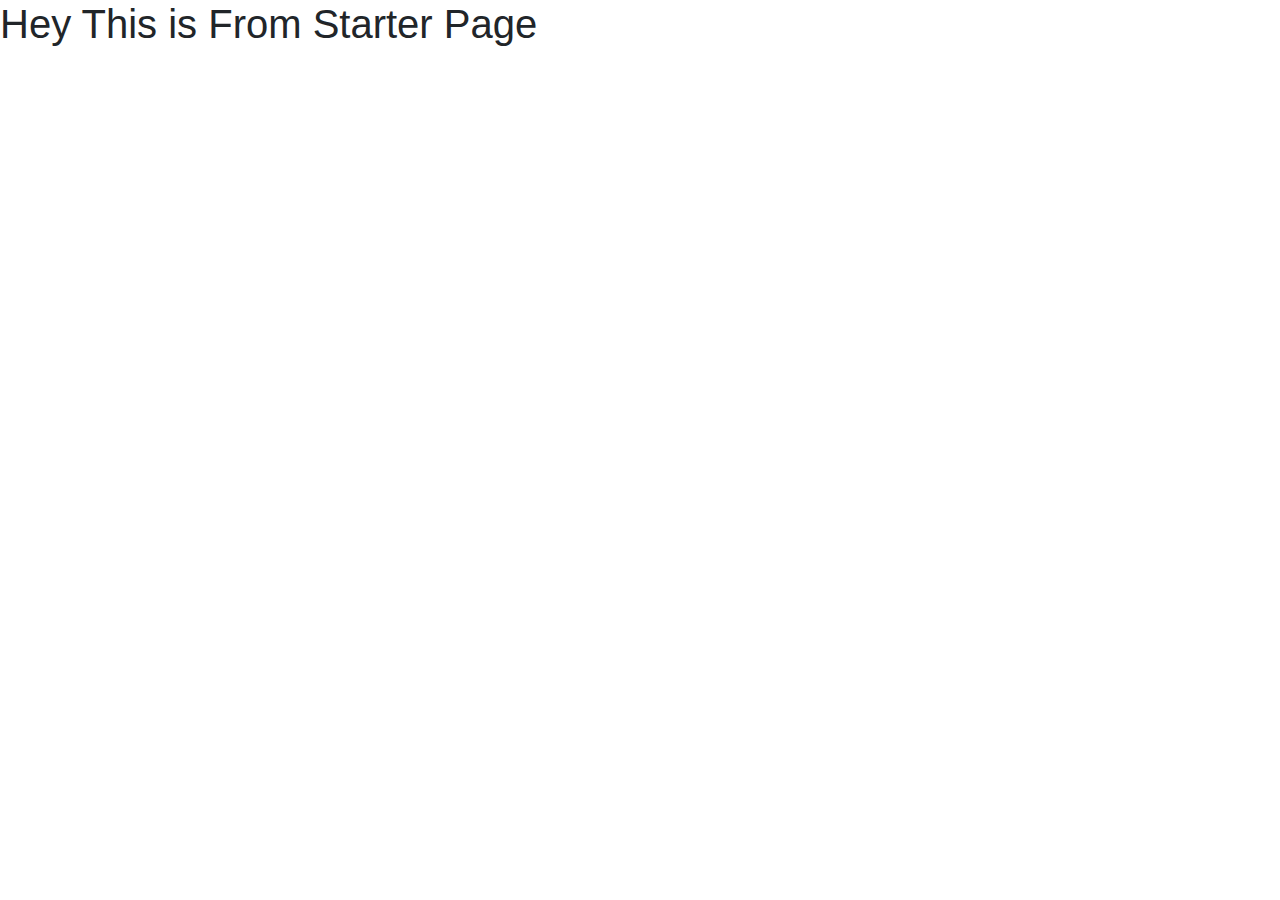
==== index.html @ e19351d9 "Added App.js index.html styles.css" ====
<!DOCTYPE html>
<!--[if lt IE 7]>      <html class="no-js lt-ie9 lt-ie8 lt-ie7"> <![endif]-->
<!--[if IE 7]>         <html class="no-js lt-ie9 lt-ie8"> <![endif]-->
<!--[if IE 8]>         <html class="no-js lt-ie9"> <![endif]-->
<!--[if gt IE 8]><!-->
<html class="no-js">
  <!--<![endif]-->
  <head>
    <meta charset="utf-8" />
    <meta http-equiv="X-UA-Compatible" content="IE=edge" />
    <title></title>
    <meta name="description" content="" />
    <meta name="viewport" content="width=device-width, initial-scale=1" />
    <link rel="stylesheet" href="styles.css" />
    <link
      rel="stylesheet"
      href="https://stackpath.bootstrapcdn.com/bootstrap/4.5.2/css/bootstrap.min.css"
      integrity="sha384-JcKb8q3iqJ61gNV9KGb8thSsNjpSL0n8PARn9HuZOnIxN0hoP+VmmDGMN5t9UJ0Z"
      crossorigin="anonymous"
    />
  </head>
  <body>
    <!--[if lt IE 7]>
      <p class="browsehappy">
        You are using an <strong>outdated</strong> browser. Please
        <a href="#">upgrade your browser</a> to improve your experience.
      </p>
    <![endif]-->
    <h1>Hey This is From Starter Page</h1>
    <script
      src="https://code.jquery.com/jquery-3.5.1.slim.min.js"
      integrity="sha384-DfXdz2htPH0lsSSs5nCTpuj/zy4C+OGpamoFVy38MVBnE+IbbVYUew+OrCXaRkfj"
      crossorigin="anonymous"
    ></script>
    <script
      src="https://cdn.jsdelivr.net/npm/popper.js@1.16.1/dist/umd/popper.min.js"
      integrity="sha384-9/reFTGAW83EW2RDu2S0VKaIzap3H66lZH81PoYlFhbGU+6BZp6G7niu735Sk7lN"
      crossorigin="anonymous"
    ></script>
    <script
      src="https://stackpath.bootstrapcdn.com/bootstrap/4.5.2/js/bootstrap.min.js"
      integrity="sha384-B4gt1jrGC7Jh4AgTPSdUtOBvfO8shuf57BaghqFfPlYxofvL8/KUEfYiJOMMV+rV"
      crossorigin="anonymous"
    ></script>
    <script src="App.js" async defer></script>
  </body>
</html>
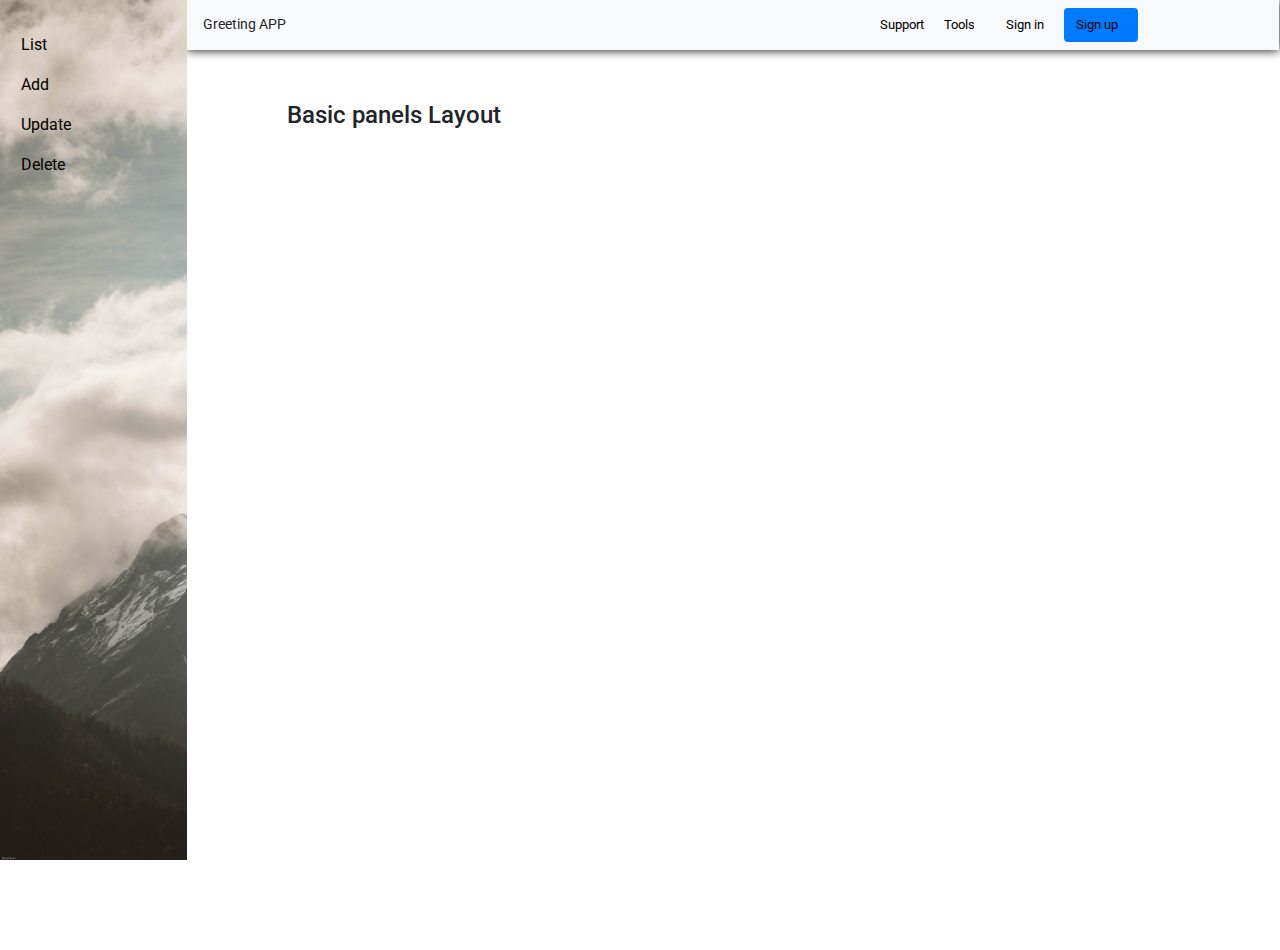
==== commit 4759294b: "Refactored: Altered layouts and fixed CRUD operation popups" ====
--- a/index.html
+++ b/index.html
@@ -11,27 +11,163 @@
     <title></title>
     <meta name="description" content="" />
     <meta name="viewport" content="width=device-width, initial-scale=1" />
-    <link rel="stylesheet" href="styles.css" />
+  
     <link
       rel="stylesheet"
       href="https://stackpath.bootstrapcdn.com/bootstrap/4.5.2/css/bootstrap.min.css"
       integrity="sha384-JcKb8q3iqJ61gNV9KGb8thSsNjpSL0n8PARn9HuZOnIxN0hoP+VmmDGMN5t9UJ0Z"
       crossorigin="anonymous"
     />
+  
+    <link rel="stylesheet" href="fontawesome-free-5.13.1-web/css/all.min.css" />
+    <link rel="stylesheet" href="styles.css" />
   </head>
   <body>
+    <div id="snackbar">Hey</div>
     <!--[if lt IE 7]>
       <p class="browsehappy">
         You are using an <strong>outdated</strong> browser. Please
         <a href="#">upgrade your browser</a> to improve your experience.
       </p>
     <![endif]-->
-    <h1>Hey This is From Starter Page</h1>
-    <script
+    <!-- MAIN NAV CONTAINER -->
+
+      <nav
+      class="navbar navbar-fixed  navbar-expand-lg navbar-light bg-light horizontal-nav-bar"
+    >
+      <div class='nav-bar-heading'>Greeting APP</div>
+      <div class="h-nav-bar">
+        <a class="nav-bar-content">
+          <i class="fas fa-bell"> </i>
+          <i class="fas fa-sort-down bell-icon-down"></i>
+        </a>
+        <a class="nav-bar-content"> <i class="fas fa-envelope"></i> </a>
+        <a class="nav-bar-content"
+          ><i class="fas fa-question-circle"></i>Support
+        </a>
+
+        <select class="nav-bar-content select-tools" id="tools-down-arrow">
+          <option value="tools1">Tools</option>
+          <option value="tools2">Tools2</option>
+          <option value="tools3">Tools3</option>
+        </select>
+        <button type="button" class="btn btn-outline-primary nav-bar-content">
+          Sign in
+        </button>
+        <button class="btn btn-primary nav-bar-content" type="submit">
+          Sign up
+        </button>
+      </div>
+
+    </nav>
+  
+
+    <div class="side-nav-bar-layout">
+      <nav class="nav flex-column  v-nav-content">
+        <a class="nav-link crud list-side-nav" href="#"
+          ><i class="far fa-gem"></i>List</a
+        >
+        <a class="nav-link crud add-side-nav" href="#"
+          ><i class="fas fa-gem"></i>Add</a
+        >
+        <a class="nav-link crud update-side-nav" href="#"
+          ><i class="fas fa-edit"></i>Update</a
+        >
+        <a class="nav-link crud delete-side-nav" href="#"
+          ><i class="fas fa-trash-alt"></i>Delete</a
+        >
+      </nav>
+    </div>
+
+    <div class="main-container">
+      <h1 class="main-container-heading">
+        Basic panels Layout
+      </h1>
+      <div class="list-of-messages" id="messages-list"></div>
+    </div>
+
+    <div id="pop-ups">
+
+    <div class="add-pop-up">
+      <form>
+        <div class="form-group">
+
+          <div class="add-name-banner">Add Name</div>
+
+          <label for="forFirstName">First Name:</label>
+          <input
+            type="text"
+            class="form-control first-name"
+            id="forFirstName"
+            required
+            placeholder="Enter First Name"
+            
+          />
+        </div>
+        <div class="form-group">
+          <label for="forSecondName">Second Name</label>
+          <input
+          required
+            type="text"
+            class="form-control second-name"
+            id="forSecondName"
+            placeholder="Enter Second Name"
+          />
+        </div>
+        <button type="submit" class="btn btn-primary add-submit">Submit</button>
+        <button type="button" class="btn btn-danger close-button">Close</button>
+      </form>
+    </div>
+
+    <div class="update-pop-up">
+      <form>
+        <div class="form-group">
+          <label for="forFirstName">ID</label>
+          <input
+           required
+           placeholder="Enter ID"
+            type="text"
+            class="form-control update-id-section"
+            id="updateID"
+            aria-describedby="emailHelp"
+          />
+        </div>
+        <div class="form-group">
+          <label for="forSecondName">Enter Message</label>
+          <input required  
+          placeholder="Enter Message"
+          type="text" class="form-control update-message-section" id="updateMessage" />
+        </div>
+        <button type="submit" class="btn btn-primary update-submit">Submit</button>
+        <button type="button" class="btn btn-danger close-button">Close</button>
+      </form>
+    </div>
+
+    <div class="delete-pop-up">
+      <form>
+        <div class="form-group delete-message-section">
+          <label for="forFirstName">ID</label>
+          <input
+          required='true'
+          placeholder="Enter the ID"
+            type="text"
+            class="form-control"
+            id="deleteID"
+            aria-describedby="emailHelp"
+          />
+        </div>
+        <button type="submit" class="btn btn-primary delete-submit">Submit</button>
+        <button type="button" class="btn btn-danger close-button" onclick="">
+          Close
+        </button>
+      </form>
+    </div>
+  </div>
+    <!-- <script
       src="https://code.jquery.com/jquery-3.5.1.slim.min.js"
       integrity="sha384-DfXdz2htPH0lsSSs5nCTpuj/zy4C+OGpamoFVy38MVBnE+IbbVYUew+OrCXaRkfj"
       crossorigin="anonymous"
-    ></script>
+    ></script> -->
     <script
       src="https://cdn.jsdelivr.net/npm/popper.js@1.16.1/dist/umd/popper.min.js"
       integrity="sha384-9/reFTGAW83EW2RDu2S0VKaIzap3H66lZH81PoYlFhbGU+6BZp6G7niu735Sk7lN"
--- a/styles.css
+++ b/styles.css
@@ -0,0 +1,354 @@
+@import url('https://fonts.googleapis.com/css2?family=Roboto:wght@300;400;700&display=swap');
+
+body{
+  height:100vh;
+}
+
+/* body::-webkit-scrollbar{
+  display:none;
+
+} */
+
+.container {
+position:relative;
+left:187px;
+width:calc(80vw - 200px);
+}
+
+.horizontal-nav-bar {
+  /* float: right; */
+  box-shadow: 0px 0px 10px 0px black;
+  position: relative;
+  left:187px;
+  float: auto;
+  height: 50px;
+  width: calc(100% - 188px);
+}
+
+.nav-bar-content {
+  float: left;
+  text-decoration: none;
+  position: relative;
+  display: flex;
+  left: 58%;
+  padding-right: 20px;
+  height: 60px;
+  justify-content: space-between;
+  align-items: center;
+  color: black;
+  cursor: pointer;
+}
+
+nav-bar-content:hover {
+  text-decoration: none;
+}
+
+.bi {
+  margin-right: 20px;
+  cursor: pointer;
+}
+
+i {
+  padding-right: 5px;
+}
+
+.select-tools {
+  height: 30px;
+  border: none;
+  outline: none;
+  background-color: #f8f9fa;
+  width: 50px;
+  -webkit-appearance: none; /* Safari and Chrome */
+  appearance: none;
+}
+
+.select-tools:after {
+  content: "";
+  font-family: FontAwesome;
+  color: #000;
+  z-index: 1;
+  pointer-events: none;
+}
+
+a:hover {
+  text-decoration: none;
+}
+
+.nav-bar-content {
+  height: 34px;
+  outline: none;
+  border: none;
+  font-size: 0.8rem;
+}
+.nav-bar-heading button {
+  height: 30px;
+  border-radius: 34px;
+  font-size: 0.75rem;
+}
+
+.btn:not(:disabled):not(.disabled) {
+  cursor: pointer;
+  border: none;
+  outline: none;
+}
+
+.nav-bar-heading {
+  position: relative;
+  /* left: 15%; */
+  font-size: 0.9rem;
+}
+
+.side-nav-bar-layout {
+  position: relative;
+  top:-10%;
+  width: 187px;
+  height: 100vh;
+  z-index: 2;
+  float: left;
+  background:url('./Assets/pexels-stephan-seeber-1101234.jpg');
+  /* background-position: center; */
+  background-repeat: no-repeat;
+  background-size: cover;
+
+}
+
+.v-nav-content {
+  position: relative;
+  top: 65px;
+  color: black;
+}
+.crud {
+  color: black;
+}
+
+.main-container {
+    position: relative;
+    height: 85vh;
+    width: 85vw;
+    top: 51px;
+    left: 187px;
+}
+
+.main-container h1 {
+  position: relative;
+    font-size: 1.5rem;
+    left:-8%;
+}
+
+.list-of-messages {
+
+  padding-top: 15px;
+  position: relative;
+  left:-10%;
+  height: 75vh;
+  float: left;
+  display: flex;
+  width: 76%;
+  flex-direction: row;
+  justify-content: space-around;
+  flex-wrap: wrap;
+  flex-basis: 33.333333%;
+  font-family: 'Roboto', sans-serif;
+  overflow: scroll;
+}
+
+
+.list-of-messages::-webkit-scrollbar{
+  display:none;
+}
+
+.h-nav-bar {
+  position: relative;
+  left: 33%;
+}
+
+.message-content-box {
+    display: flex;
+    word-wrap: break-word;
+    flex-direction: column;
+    justify-content: space-evenly;
+  border: 1px solid black;
+  box-shadow: 0px 0px 8px 0px rgba(107, 95, 95, 0.733);
+  font-family: 'Roboto', sans-serif;
+  border: none;
+  outline: none;
+  /* margin: 3px;; */
+  padding-left:15px ;
+  margin-right: 10px;;
+  height: 125px;
+  width:250px;
+  margin-bottom: 15px;
+  font-size:.8rem;
+  font-weight: 500;
+  transition:2s;
+  /* line-height:1rem; */
+}
+
+.message-div{
+  position: relative;
+  font-weight: 800;
+  top:-10px;
+  line-height:1.5rem;
+}
+
+.Name-div{
+  font-weight: 800;
+  position: relative;
+  top:-20px;
+}
+
+#ObjectID{
+  position: relative;
+  font-size: .8rem;
+  font-weight: 50;
+  left:-10px;
+  line-height:1rem;
+}
+
+
+#pop-ups{
+  display:none;
+  width:calc(100vw - 0px);
+  height:100vh;
+  position: fixed;
+  top:0px;
+  left:0px;
+  z-index: 20;
+  background-color: rgba(0, 0, 0, 0.507);
+}
+
+.add-pop-up{
+    padding-right: 20px;
+    padding-left: 20px;
+    padding-top:15px;
+    position:absolute;
+   display:none;
+   width: 500px;
+   height: 300px;
+    left: calc(50vw - 250px);
+    top:calc(50vh - 150px);
+    z-index: 10;
+    z-index: 10;
+    background-color: rgba(71, 255, 215, 0.842);
+    border-radius: 20px;
+}
+
+
+.first-name{
+  width: 100%;
+}
+
+
+
+ .update-pop-up{
+    padding: 30px;;
+    position:absolute;
+    display:none;
+    width: 500px;
+   height: 300px;
+    left: calc(50vw - 250px);
+    top:calc(50vh - 150px );
+    padding:50px;
+    z-index: 10;
+    z-index: 10;
+    background-color: rgba(247, 250, 88, 0.897);
+    border-radius: 20px;;
+}
+
+.add-name-banner{
+  position: relative;
+  color: rgba(58, 44, 255, 0.794);
+  font-size: 1.5rem;
+}
+
+.delete-pop-up{
+    padding: 30px;;
+    position:absolute;
+    display:none;
+    width: 500px;
+    height: 200px;
+    left: calc(50vw - 250px);
+    top:calc( 60vh - 200px);
+    z-index: 10;
+    padding:50px;
+    z-index: 10;
+    background-color: rgba(255, 92, 92, 0.911);
+    border-radius: 20px;;
+    transition:display 1s;
+}
+
+
+.span{
+  padding-left:3% ;
+font-size:.8rem;
+font-weight: 200;
+}
+/* 
+@media screen and (max-width:1362px) and (min-width: 768px){
+.h-nav-bar{
+  position: absolute;
+  left: 55%;
+}
+nav.navbar.navbar-expand-lg.navbar-light.bg-light.horizontal-nav-bar {
+width: 100vw;
+}
+
+.nav-bar-heading{
+
+}
+
+} */
+
+@media screen and (max-width:1000px){
+  .list-of-messages{
+    position: relative;
+    left:10vw;
+  }
+}
+
+#snackbar {
+  font-size:1.2rem;
+  visibility: hidden; /* Hidden by default. Visible on click */
+  min-width: 250px; /* Set a default minimum width */
+  margin-left: -125px; /* Divide value of min-width by 2 */
+  background-color: #333; /* Black background color */
+  color: #fff; /* White text color */
+  text-align: center; /* Centered text */
+  border-radius: 2px; /* Rounded borders */
+  padding: 16px; /* Padding */
+  position: fixed; /* Sit on top of the screen */
+  z-index: 1; /* Add a z-index if needed */
+  left: 50%; /* Center the snackbar */
+  top: 30px; /* 30px from the bottom */
+}
+
+/* Show the snackbar when clicking on a button (class added with JavaScript) */
+
+#snackbar.show {
+  visibility: visible; /* Show the snackbar */
+  /* Add animation: Take 0.5 seconds to fade in and out the snackbar.
+  However, delay the fade out process for 2.5 seconds */
+  -webkit-animation: fadein 0.5s, fadeout 0.5s 2.5s;
+  animation: fadein 0.5s, fadeout 0.5s 2.5s;
+}
+
+/* Animations to fade the snackbar in and out */
+@-webkit-keyframes fadein {
+  from {top: 0; opacity: 0;}
+  to {top: 30px; opacity: 1;}
+}
+
+@keyframes fadein {
+  from {top: 0; opacity: 0;}
+  to {top: 30px; opacity: 1;}
+}
+
+@-webkit-keyframes fadeout {
+  from {top: 30px; opacity: 1;}
+  to {top: 0; opacity: 0;}
+}
+
+@keyframes fadeout {
+  from {top: 30px; opacity: 1;}
+  to {top: 0; opacity: 0;}
+}